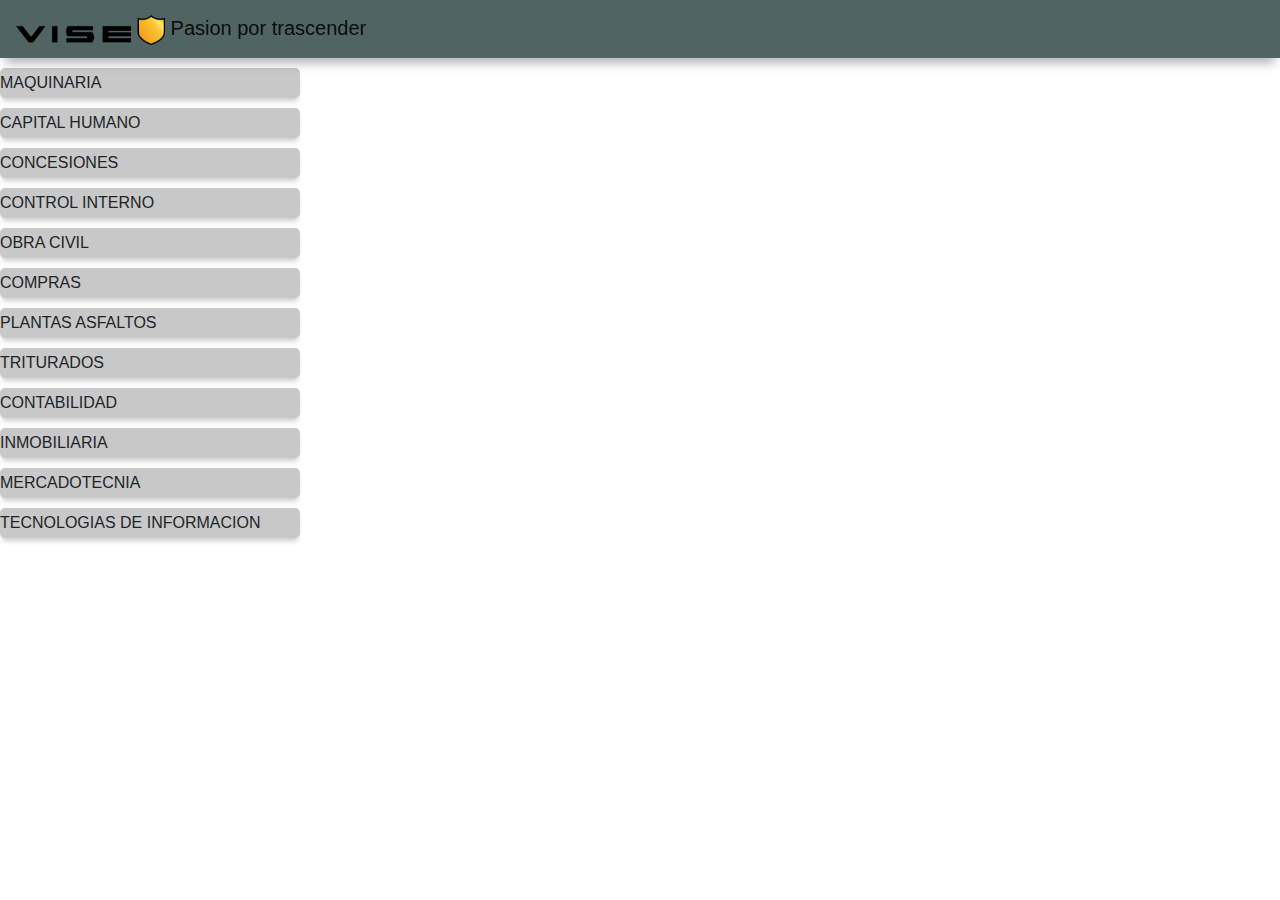
==== index.html @ 612d7327 "Nuevo Repositorio" ====
<!DOCTYPE html>
<html>

  <head>
    <meta charset="utf-8">
      <title> Ejemplo Json </title>
      <link rel="stylesheet" href="css/bootstrap.css">
      <link rel="stylesheet" href="style.css">
  </head>
  <body onload="departamentos()">

    <div nav class="navbar navbar-expand-lg navbar-light bg-custom shadow">
  <a class="navbar-brand" href="saludo.html">
    <img src="img/vise.jpg.png" alt="logo_Vise" style=height:30px;> Pasion por trascender
  </a>
</div>
<div id="contenedor"> <div id="content"> </div> </div>

    <script type="text/javascript" src="action.js"> </script>
  </body>
<html/>
---- style.css ----
.bg-custom{
  background-color:rgb(80,100,100)
}

.shadow{
  box-shadow: 0px 10px 10px -5px rgba(0,0,0,0.3)
}

.cubes{
  height: 30px;
  width: 300px;
  margin: 10px 0px;
  border-radius: 5px;
  background-color: rgb(200,200,200);
  display: flex;
  align-items: center;
  box-shadow: 0px 5px 5px -2px rgba(0,0,0,0.2);
  font-style: normal; 

}
#contenedor{
  display: flex;

}
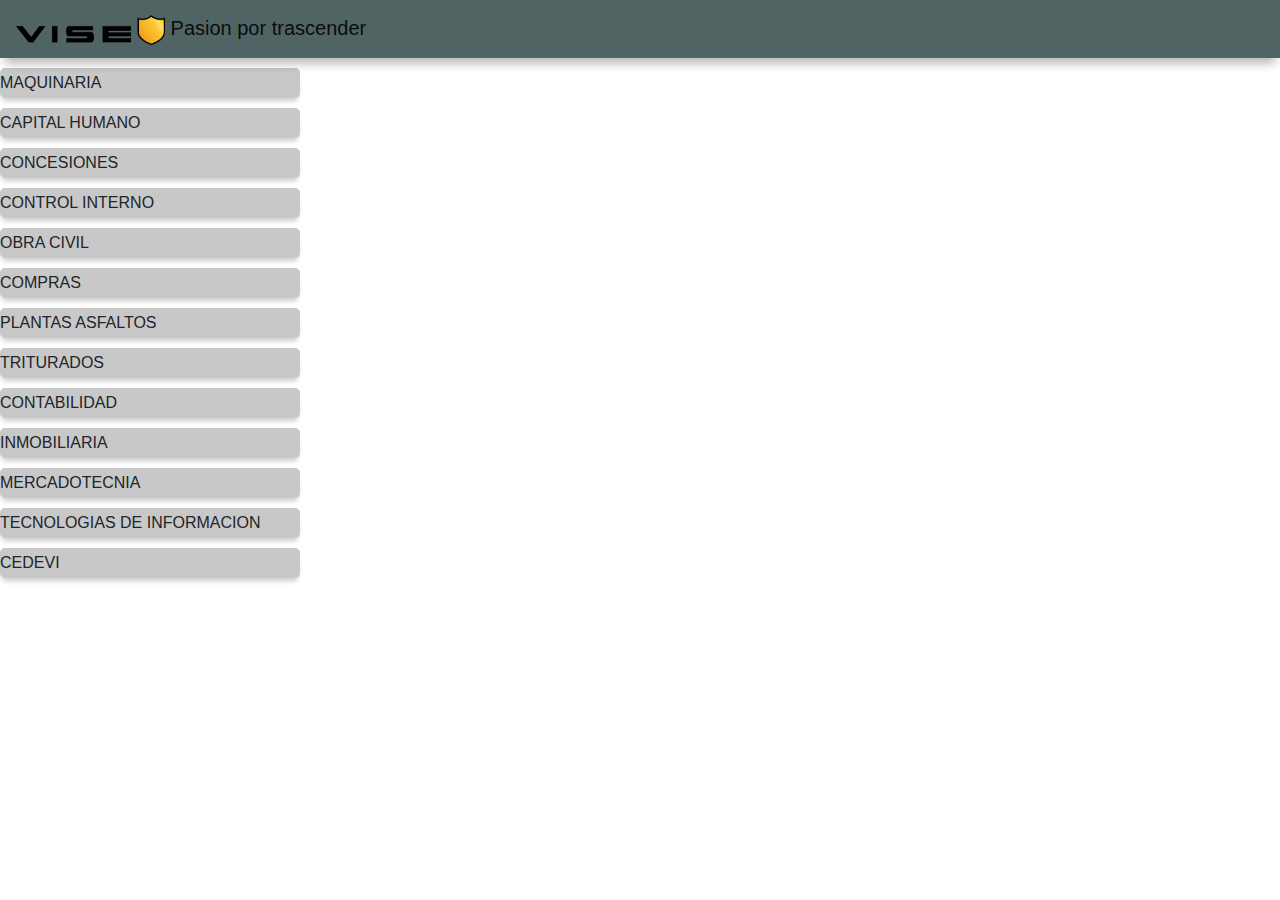
==== commit 45d8224f: "Actualizacion prueba" ====
--- a/index.html
+++ b/index.html
@@ -6,6 +6,7 @@
       <title> Ejemplo Json </title>
       <link rel="stylesheet" href="css/bootstrap.css">
       <link rel="stylesheet" href="style.css">
+      <link rel="shortcut icon" href="img/logo.jpg">
   </head>
   <body onload="departamentos()">
 
